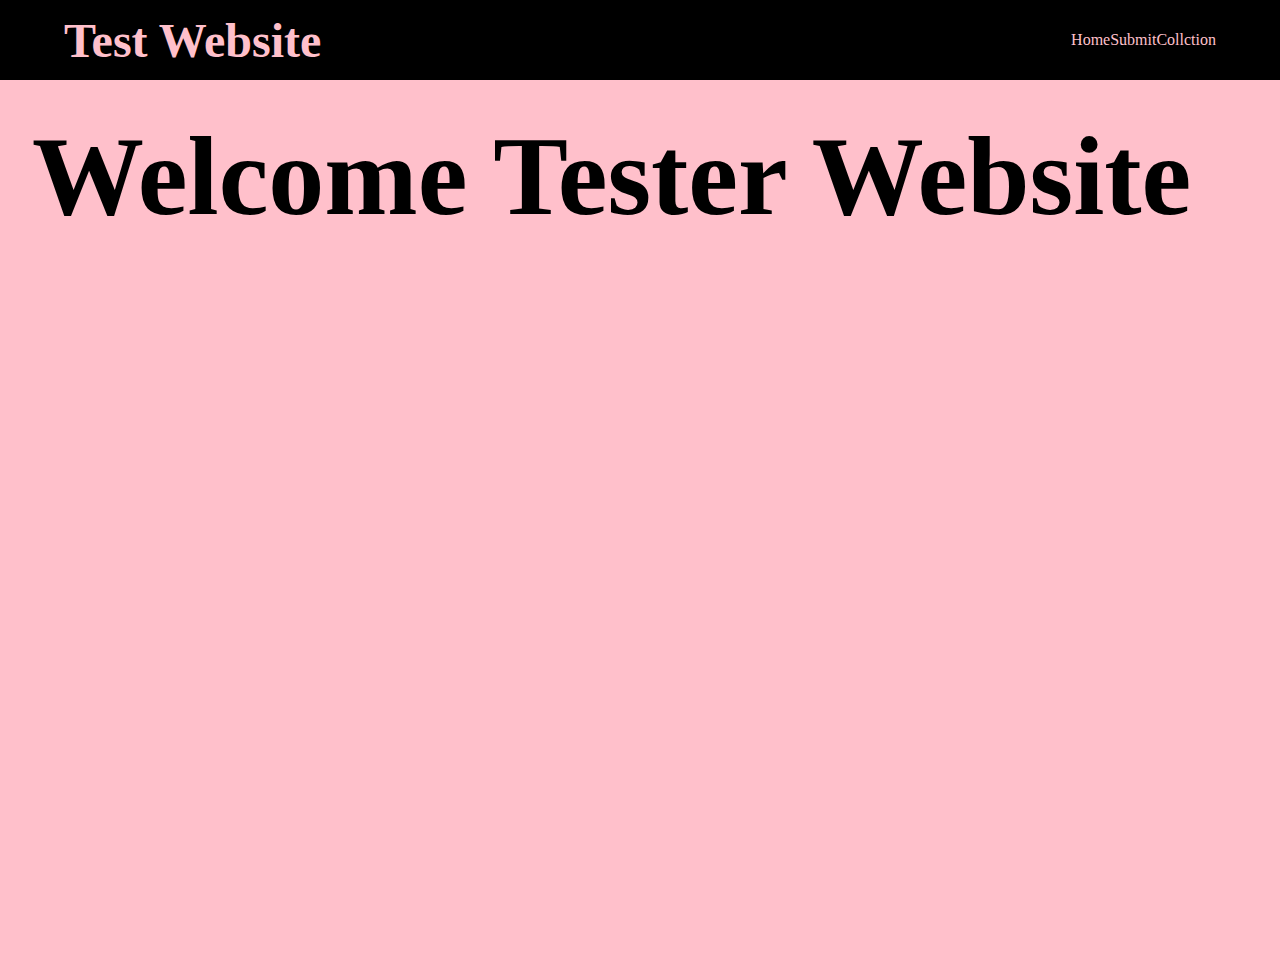
==== server_lib/website/index.html @ fc01adbf "website started" ====
<!DOCTYPE html>
<html lang="en">
    <head>
        <meta charset="UTF-8" />
        <meta http-equiv="X-UA-Compatible" content="IE=edge" />
        <meta name="viewport" content="width=device-width, initial-scale=1.0" />
        <link rel="stylesheet" href="style.css" />
        <script src="app.js" defer></script>
        <title>Kill your eyes</title>
    </head>
    <body>
        <header>
            <div class="wrapper nav">
                <div class="logo"><h2>Test Website</h2></div>
                <div class="navigation">
                    <a href="./index.html">Home</a
                    ><a href="./submitPage.html">Submit</a
                    ><a href="./imagesCollection.html">Collction</a>
                </div>
            </div>
        </header>
        <main class="index-main">
            <div class="wrapper">
                <h1 class="title">Welcome Tester Website</h1>
            </div>
        </main>
    </body>
</html>
---- server_lib/website/style.css ----
* {
    margin: 0;
    padding: 0;
    box-sizing: border-box;
}

a {
    text-decoration: none;
    color: pink;
}

.wrapper {
    width: 100%;
    padding: 2rem;
}

.nav {
    display: flex;
    justify-content: space-between;
    align-items: center;
    background-color: black;
    height: 5rem;
}

.logo {
    font-size: 2rem;
    color: pink;
    padding: 2rem;
}
.navigation {
    display: flex;
    justify-content: space-between;
    align-items: center;
    padding: 2rem;
}

.index-main {
    height: 100vh;
    width: 100vw;
    background-color: pink;
}

.title {
    font-size: 7rem;
}
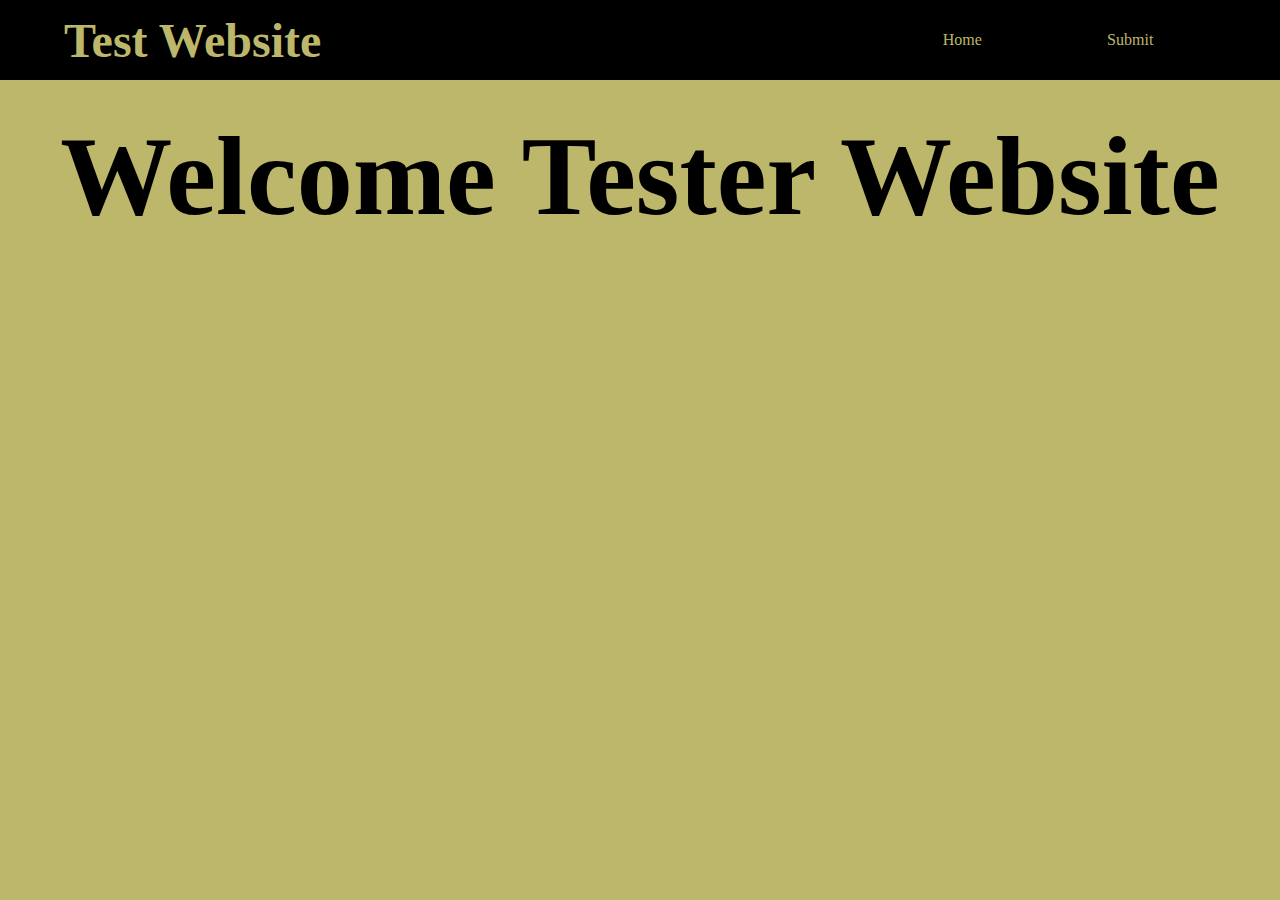
==== commit de6efc2a: "webiste working in frontend & gitignor added" ====
--- a/server_lib/website/index.html
+++ b/server_lib/website/index.html
@@ -1,28 +1,27 @@
 <!DOCTYPE html>
 <html lang="en">
-    <head>
-        <meta charset="UTF-8" />
-        <meta http-equiv="X-UA-Compatible" content="IE=edge" />
-        <meta name="viewport" content="width=device-width, initial-scale=1.0" />
-        <link rel="stylesheet" href="style.css" />
-        <script src="app.js" defer></script>
-        <title>Kill your eyes</title>
-    </head>
-    <body>
-        <header>
-            <div class="wrapper nav">
-                <div class="logo"><h2>Test Website</h2></div>
-                <div class="navigation">
-                    <a href="./index.html">Home</a
-                    ><a href="./submitPage.html">Submit</a
-                    ><a href="./imagesCollection.html">Collction</a>
-                </div>
-            </div>
-        </header>
-        <main class="index-main">
-            <div class="wrapper">
-                <h1 class="title">Welcome Tester Website</h1>
-            </div>
-        </main>
-    </body>
+  <head>
+    <meta charset="UTF-8" />
+    <meta http-equiv="X-UA-Compatible" content="IE=edge" />
+    <meta name="viewport" content="width=device-width, initial-scale=1.0" />
+    <link rel="stylesheet" href="style.css" />
+    <title>Kill your eyes</title>
+  </head>
+  <body>
+    <header>
+      <div class="wrapper nav">
+        <div class="logo"><h2>Test Website</h2></div>
+        <div class="navigation">
+          <a href="./index.html">Home</a><a href="./submitPage.html">Submit</a>
+        </div>
+      </div>
+    </header>
+    <main class="index-main">
+      <div class="wrapper">
+        <div class="centered-box">
+          <h1 class="title">Welcome Tester Website</h1>
+        </div>
+      </div>
+    </main>
+  </body>
 </html>
--- a/server_lib/website/style.css
+++ b/server_lib/website/style.css
@@ -1,20 +1,41 @@
+:root{
+	--main-color: #BDB76B;
+
+}
+
+
 * {
     margin: 0;
     padding: 0;
     box-sizing: border-box;
 }
 
+body {
+	min-height: 100vh;
+    min-width: 100vw;
+    background-color: var(--main-color);
+}
 a {
     text-decoration: none;
-    color: pink;
+    color: var(--main-color);
+}
+
+.btn {
+	padding: 0.5rem 1rem;
+}
+
+input {
+	padding: 0.5rem 1rem;
 }
 
 .wrapper {
     width: 100%;
+	height: 100%;
     padding: 2rem;
 }
 
 .nav {
+	
     display: flex;
     justify-content: space-between;
     align-items: center;
@@ -24,22 +45,38 @@
 
 .logo {
     font-size: 2rem;
-    color: pink;
+    color: var(--main-color);
     padding: 2rem;
 }
 .navigation {
+	min-width: 25rem;
     display: flex;
-    justify-content: space-between;
+    justify-content: space-around;
     align-items: center;
     padding: 2rem;
 }
 
-.index-main {
-    height: 100vh;
-    width: 100vw;
-    background-color: pink;
+.centered-box {
+	height: 100%;
+	width: 100%;
+	display: flex;
+	justify-content: center;
+	align-items: center;
 }
 
 .title {
     font-size: 7rem;
 }
+
+form {
+	text-align: center;
+}
+
+.item-div {
+	text-align: center;
+	border: 1px solid black;
+	border-radius: 3px;
+	padding: 1rem 2rem;
+	margin-bottom: 1rem;
+	background-color: floralwhite;
+}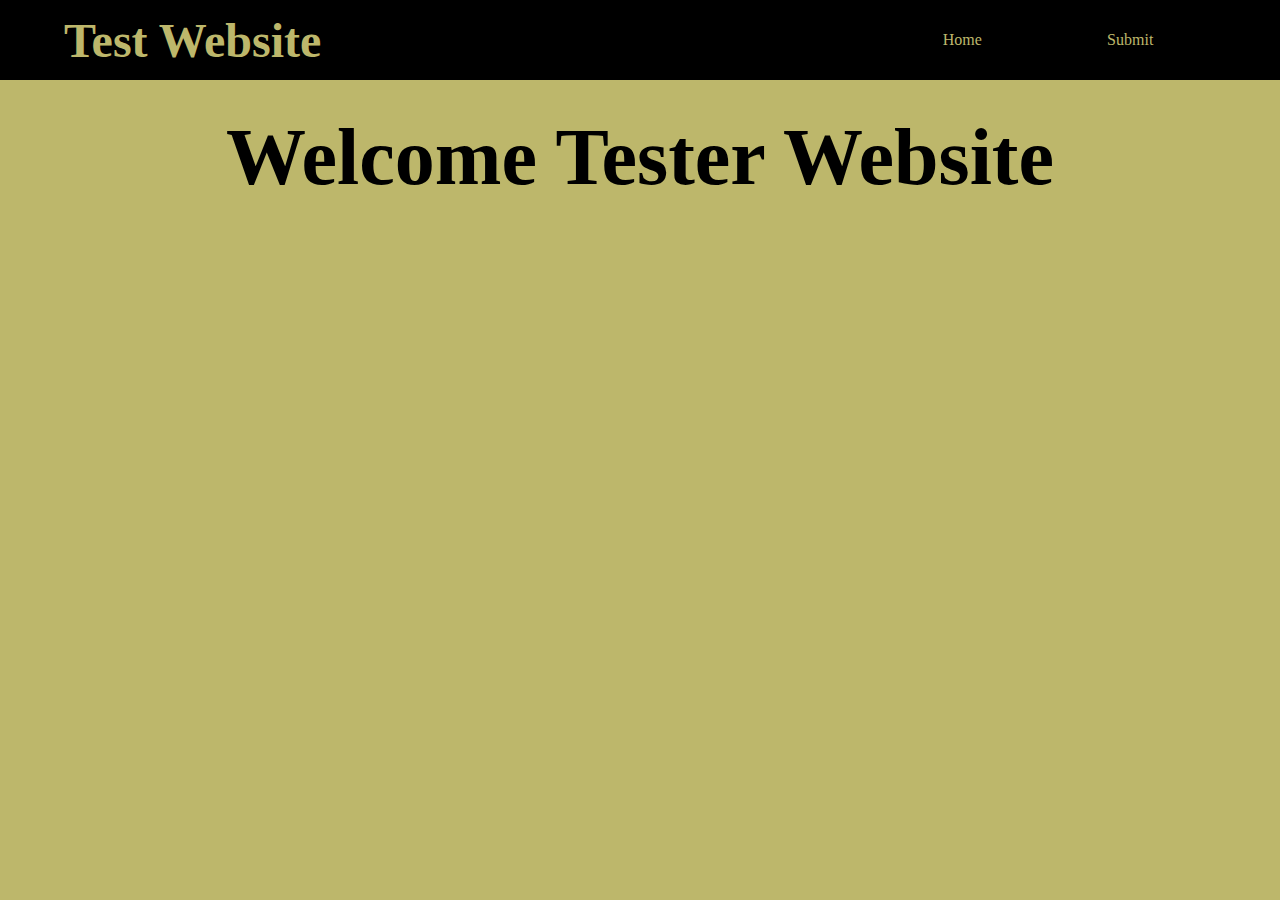
==== commit 1e41e565: "monday start" ====
--- a/server_lib/website/index.html
+++ b/server_lib/website/index.html
@@ -1,9 +1,6 @@
 <!DOCTYPE html>
-<html lang="en">
+<html>
   <head>
-    <meta charset="UTF-8" />
-    <meta http-equiv="X-UA-Compatible" content="IE=edge" />
-    <meta name="viewport" content="width=device-width, initial-scale=1.0" />
     <link rel="stylesheet" href="style.css" />
     <title>Kill your eyes</title>
   </head>
--- a/server_lib/website/style.css
+++ b/server_lib/website/style.css
@@ -65,7 +65,7 @@
 }
 
 .title {
-    font-size: 7rem;
+    font-size: 5rem;
 }
 
 form {
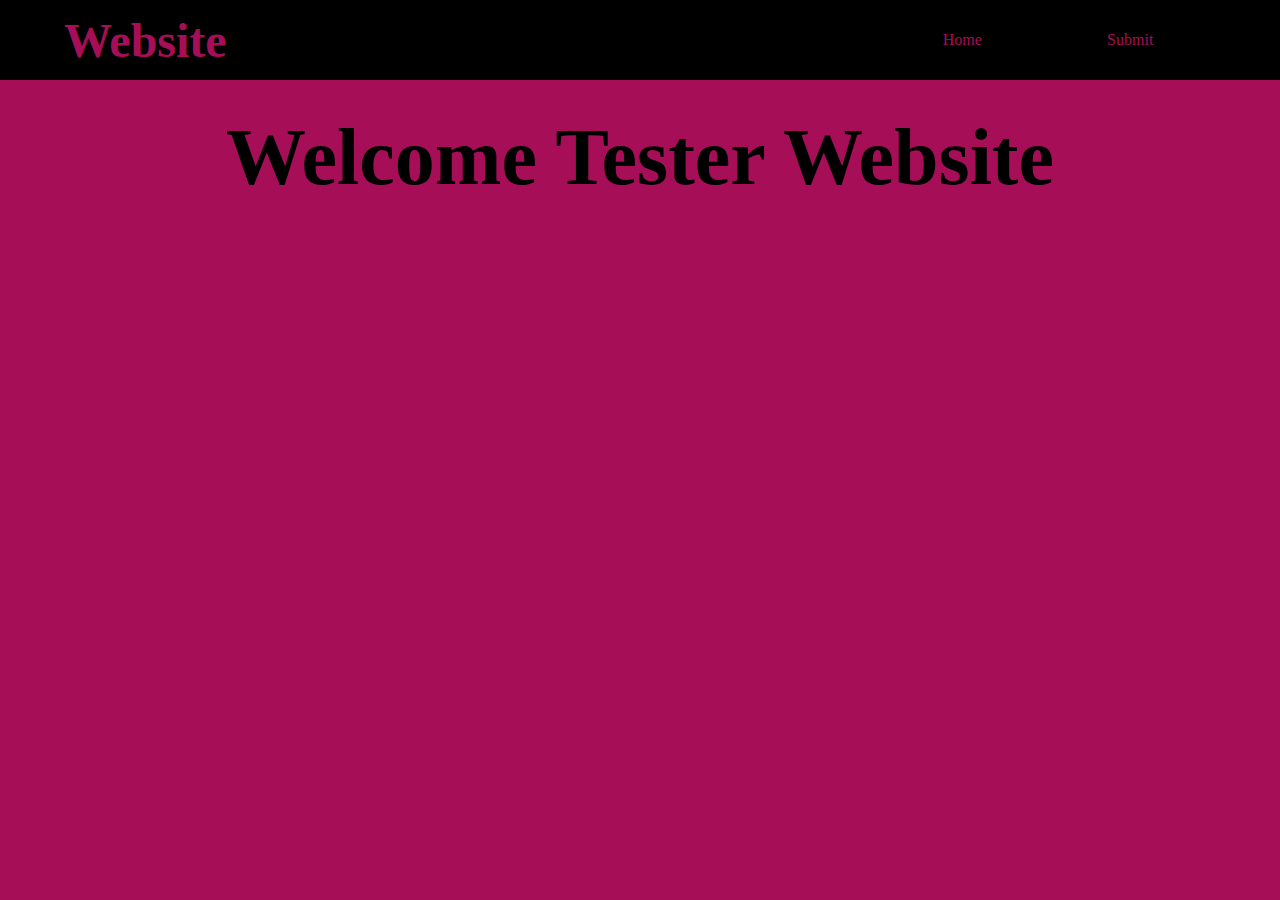
==== commit a78376c8: "implementing error checking" ====
--- a/server_lib/website/index.html
+++ b/server_lib/website/index.html
@@ -2,12 +2,13 @@
 <html>
   <head>
     <link rel="stylesheet" href="style.css" />
-    <title>Kill your eyes</title>
+    <title>Website</title>
   </head>
   <body>
     <header>
+      <link rel="icon" href="favicon.ico" />
       <div class="wrapper nav">
-        <div class="logo"><h2>Test Website</h2></div>
+        <div class="logo"><h2>Website</h2></div>
         <div class="navigation">
           <a href="./index.html">Home</a><a href="./submitPage.html">Submit</a>
         </div>
--- a/server_lib/website/style.css
+++ b/server_lib/website/style.css
@@ -1,82 +1,104 @@
-:root{
-	--main-color: #BDB76B;
-
+:root {
+  --main-color: #a60e58;
+  --secondary-color: #304ca2;
+  --highlight-color: #601700;
 }
 
-
 * {
-    margin: 0;
-    padding: 0;
-    box-sizing: border-box;
+  margin: 0;
+  padding: 0;
+  box-sizing: border-box;
 }
 
 body {
-	min-height: 100vh;
-    min-width: 100vw;
-    background-color: var(--main-color);
+  min-height: 100vh;
+  min-width: 100vw;
+  background-color: var(--main-color);
 }
 a {
-    text-decoration: none;
-    color: var(--main-color);
+  text-decoration: none;
+  color: var(--main-color);
 }
 
 .btn {
-	padding: 0.5rem 1rem;
+  margin: 1rem auto;
+  padding: 0.5rem 1rem;
+  width: 10rem;
+  border-radius: 5px;
+  border: 1px black solid;
+}
+.btn:hover {
+  background-color: var(--highlight-color);
+  color: white;
 }
 
 input {
-	padding: 0.5rem 1rem;
+  margin-bottom: 0.5rem;
+  margin: 0 auto;
+  padding-left: 65px;
+}
+
+label {
+  font-size: 25px;
+  margin: 0 auto;
+  text-align: center;
 }
 
 .wrapper {
-    width: 100%;
-	height: 100%;
-    padding: 2rem;
+  width: 100%;
+  height: 100%;
+  padding: 2rem;
 }
 
 .nav {
-	
-    display: flex;
-    justify-content: space-between;
-    align-items: center;
-    background-color: black;
-    height: 5rem;
+  display: flex;
+  justify-content: space-between;
+  align-items: center;
+  background-color: black;
+  height: 5rem;
 }
 
 .logo {
-    font-size: 2rem;
-    color: var(--main-color);
-    padding: 2rem;
+  font-size: 2rem;
+  color: var(--main-color);
+  padding: 2rem;
 }
 .navigation {
-	min-width: 25rem;
-    display: flex;
-    justify-content: space-around;
-    align-items: center;
-    padding: 2rem;
+  min-width: 25rem;
+  display: flex;
+  justify-content: space-around;
+  align-items: center;
+  padding: 2rem;
 }
 
 .centered-box {
-	height: 100%;
-	width: 100%;
-	display: flex;
-	justify-content: center;
-	align-items: center;
+  height: 100%;
+  width: 100%;
+  display: flex;
+  justify-content: center;
+  align-items: center;
 }
 
 .title {
-    font-size: 5rem;
+  font-size: 5rem;
 }
 
 form {
-	text-align: center;
+  text-align: center;
+  display: flex;
+  flex-direction: column;
+  justify-content: space-around;
+  max-width: 60%;
+  min-height: 25rem;
+  margin: 2rem auto;
+  border-radius: 5px;
+  background-color: var(--secondary-color);
 }
 
-.item-div {
-	text-align: center;
-	border: 1px solid black;
-	border-radius: 3px;
-	padding: 1rem 2rem;
+ul {
+	list-style-type: none;
+}
+
+li {
 	margin-bottom: 1rem;
-	background-color: floralwhite;
 }